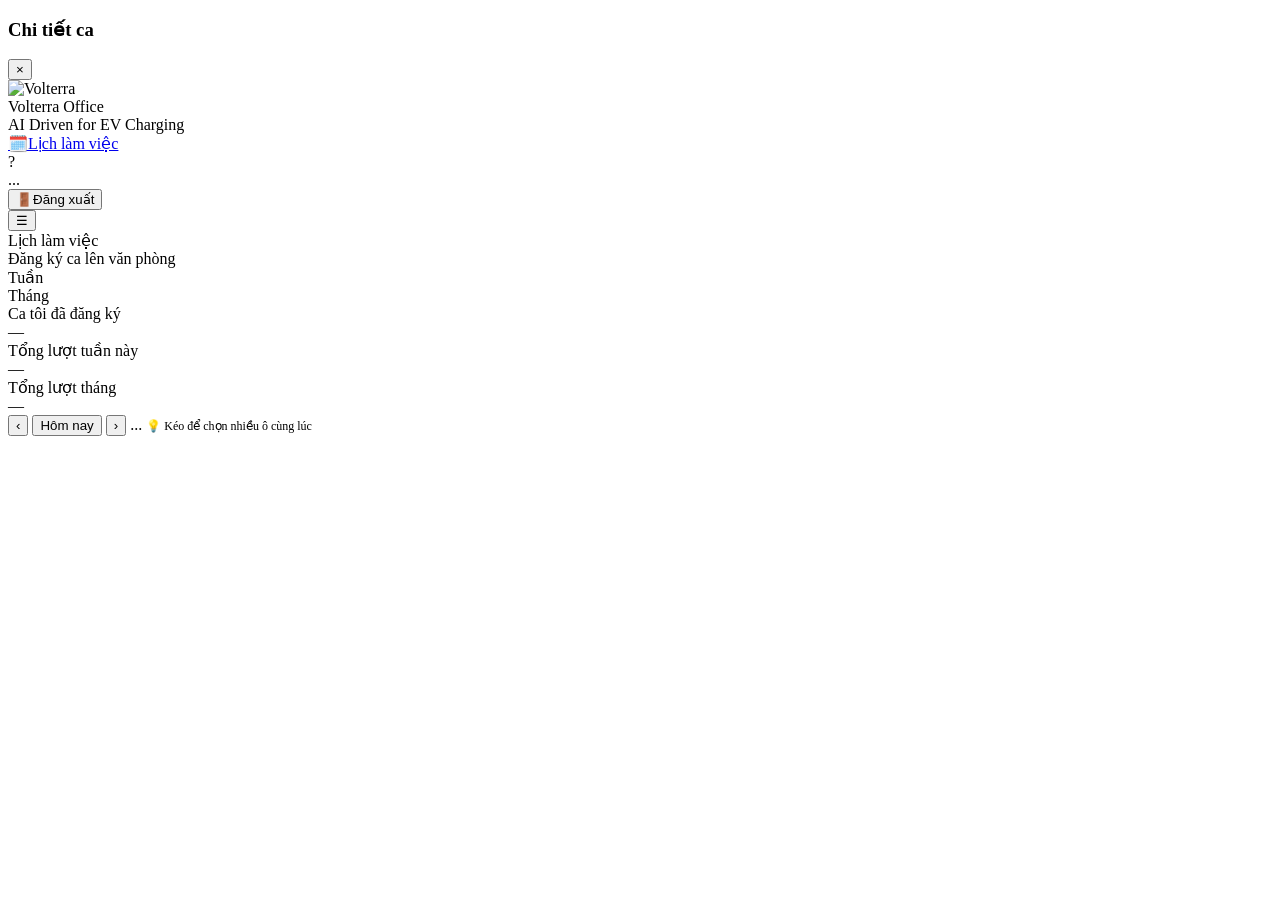
==== office-scheduler/frontend/dashboard.html @ 1b2d16b8 "Add files via upload" ====
<!DOCTYPE html>
<html lang="vi">
<head>
  <meta charset="UTF-8">
  <meta name="viewport" content="width=device-width, initial-scale=1.0">
  <title>Lịch làm việc — Volterra Office</title>
  <link rel="stylesheet" href="/static/css/style.css">
</head>
<body>
<div id="toast-container"></div>
<div class="sidebar-overlay" id="sidebar-overlay" onclick="closeSidebar()"></div>

<!-- ── Detail Modal ── -->
<div class="modal-overlay" id="detail-modal">
  <div class="modal">
    <div class="modal-header">
      <div>
        <h3 id="modal-title">Chi tiết ca</h3>
        <p class="text-muted" style="font-size:12px;margin-top:2px" id="modal-date"></p>
      </div>
      <button class="modal-close" onclick="closeModal()">×</button>
    </div>
    <div class="modal-shift-badge" id="modal-shift-badge"></div>
    <div class="attendee-list" id="modal-attendees"></div>
    <div class="modal-action" id="modal-action"></div>
  </div>
</div>

<div class="app-layout">
  <!-- ── Sidebar ── -->
  <aside class="sidebar" id="sidebar">
    <div class="sidebar-logo">
      <img src="/static/volterra-logo.png" alt="Volterra">
      <div>
        <div class="brand-name">Volterra Office</div>
        <div class="brand-sub">AI Driven for EV Charging</div>
      </div>
    </div>
    <nav class="sidebar-nav">
      <a href="/dashboard" class="nav-item active"><span class="icon">🗓️</span>Lịch làm việc</a>
      <a href="/admin" class="nav-item" id="admin-link" style="display:none"><span class="icon">👥</span>Quản lý nhân sự</a>
    </nav>
    <div class="sidebar-footer">
      <div class="user-card">
        <div class="avatar" id="sb-avatar">?</div>
        <div style="overflow:hidden">
          <div class="user-card-name" id="sb-name">...</div>
          <div class="user-card-role" id="sb-role"></div>
        </div>
      </div>
      <button class="logout-btn" onclick="logout()"><span>🚪</span>Đăng xuất</button>
    </div>
  </aside>

  <!-- ── Main ── -->
  <div class="main-content">
    <div class="topbar">
      <div class="topbar-left">
        <button class="hamburger" onclick="openSidebar()">☰</button>
        <div>
          <div class="topbar-title">Lịch làm việc</div>
          <div class="topbar-sub" id="topbar-sub">Đăng ký ca lên văn phòng</div>
        </div>
      </div>
      <div style="display:flex;gap:8px;align-items:center">
        <div class="view-tabs">
          <div class="view-tab active" id="tab-week" onclick="setView('week')">Tuần</div>
          <div class="view-tab" id="tab-month" onclick="setView('month')">Tháng</div>
        </div>
      </div>
    </div>

    <div class="content-area">
      <!-- Stats -->
      <div class="stats-bar">
        <div class="stat-card"><div class="stat-label">Ca tôi đã đăng ký</div><div class="stat-value" id="stat-mine">—</div></div>
        <div class="stat-card"><div class="stat-label">Tổng lượt tuần này</div><div class="stat-value" id="stat-week">—</div></div>
        <div class="stat-card"><div class="stat-label">Tổng lượt tháng</div><div class="stat-value" id="stat-month">—</div></div>
      </div>

      <!-- Nav -->
      <div class="week-nav">
        <button class="btn btn-outline btn-sm" onclick="navPrev()">‹</button>
        <button class="btn btn-ghost btn-sm" onclick="navToday()">Hôm nay</button>
        <button class="btn btn-outline btn-sm" onclick="navNext()">›</button>
        <span class="week-range" id="nav-label">...</span>
        <span style="flex:1"></span>
        <span style="font-size:12px;color:var(--text-muted)">
          💡 Kéo để chọn nhiều ô cùng lúc
        </span>
      </div>

      <!-- Calendar -->
      <div class="cal-wrapper" id="cal-wrapper">
        <div class="loading-overlay"><div class="loader"></div></div>
      </div>
    </div>
  </div>
</div>

<script src="/static/js/api.js"></script>
<script>
// ── State ──────────────────────────────────────────────────────────────────
const user = requireAuth();
let view = window.innerWidth < 640 ? "month" : "week"; // auto responsive
let anchor = new Date(); // current week/month anchor
let calData = {};        // { "YYYY-MM-DD": { shifts: { "09:00": {count,has_registered,schedule_id} } } }
let dragging = false;
let dragSlots = [];      // [{date, shift}] collected during drag

// ── Boot ───────────────────────────────────────────────────────────────────
if (user) {
  document.getElementById("sb-avatar").textContent = getInitial(user.full_name);
  document.getElementById("sb-name").textContent = user.full_name;
  document.getElementById("sb-role").textContent = user.role === "admin" ? "Quản trị viên" : "Nhân sự";
  if (user.role === "admin") {
    const al = document.getElementById("admin-link");
    al.style.display = "flex";
  }
  // Auto switch to month on small screens
  if (window.innerWidth < 640) {
    view = "month";
    document.getElementById("tab-week").classList.remove("active");
    document.getElementById("tab-month").classList.add("active");
  }
  loadAndRender();
}

window.addEventListener("resize", () => {
  if (window.innerWidth < 640 && view === "week") {
    setView("month");
  }
});

// ── Sidebar mobile ─────────────────────────────────────────────────────────
function openSidebar() {
  document.getElementById("sidebar").classList.add("open");
  document.getElementById("sidebar-overlay").classList.add("open");
}
function closeSidebar() {
  document.getElementById("sidebar").classList.remove("open");
  document.getElementById("sidebar-overlay").classList.remove("open");
}

// ── View toggle ────────────────────────────────────────────────────────────
function setView(v) {
  view = v;
  document.getElementById("tab-week").classList.toggle("active", v === "week");
  document.getElementById("tab-month").classList.toggle("active", v === "month");
  loadAndRender();
}

// ── Navigation ─────────────────────────────────────────────────────────────
function navPrev()  { view === "week" ? (anchor = addDays(anchor,-7)) : shiftMonth(-1); loadAndRender(); }
function navNext()  { view === "week" ? (anchor = addDays(anchor, 7)) : shiftMonth( 1); loadAndRender(); }
function navToday() { anchor = new Date(); loadAndRender(); }
function shiftMonth(d) {
  anchor = new Date(anchor.getFullYear(), anchor.getMonth() + d, 1);
}

// ── Data loading ───────────────────────────────────────────────────────────
async function loadAndRender() {
  document.getElementById("cal-wrapper").innerHTML =
    `<div class="loading-overlay"><div class="loader"></div></div>`;

  // Determine year/month range to fetch
  const months = getRequiredMonths();
  await Promise.all(months.map(([y,m]) => fetchMonth(y,m)));
  renderCalendar();
  updateStats();
}

function getRequiredMonths() {
  if (view === "month") {
    return [[anchor.getFullYear(), anchor.getMonth()+1]];
  }
  // Week view: might span 2 months
  const mon = getWeekStart(anchor);
  const sun = addDays(mon, 6);
  const months = [[mon.getFullYear(), mon.getMonth()+1]];
  if (sun.getMonth() !== mon.getMonth()) {
    months.push([sun.getFullYear(), sun.getMonth()+1]);
  }
  return months;
}

async function fetchMonth(y, m) {
  const key = `${y}-${pad(m)}`;
  // Đã có cache rồi thì bỏ qua — dữ liệu sẽ được reload khi user thao tác
  if (calData[`_loaded_${key}`]) return;
  try {
    const res = await apiFetch(`/calendar?year=${y}&month=${m}`);
    const data = await res.json();
    data.days.forEach(d => { calData[d.date] = d; });
    calData[`_loaded_${key}`] = true;
  } catch {}
}

function invalidateMonth(dateStr) {
  // Xóa cache tháng để force reload lần sau
  const key = dateStr.slice(0,7).replace("-","_"); // không dùng, xóa toàn bộ cache tháng đó
  const m = dateStr.slice(0,7);
  delete calData[`_loaded_${m.replace("-","_").slice(0,4)}-${m.slice(5)}`];
  // Đơn giản hơn: xóa _loaded_ key tương ứng
  const [y,mo] = dateStr.split("-");
  delete calData[`_loaded_${y}-${mo}`];
}

// ── Render ─────────────────────────────────────────────────────────────────
function renderCalendar() {
  if (view === "week") renderWeek();
  else renderMonth();
}

// ── WEEK VIEW ──────────────────────────────────────────────────────────────
function renderWeek() {
  const mon = getWeekStart(anchor);
  document.getElementById("nav-label").textContent = formatWeekRange(mon);
  document.getElementById("topbar-sub").textContent =
    `Tuần: ${formatWeekRange(mon)}`;

  const days = Array.from({length:7}, (_,i) => addDays(mon,i));
  const today = todayStr();

  let html = `<div class="week-grid" id="week-grid">`;

  // Header row
  html += `<div class="wh-corner"></div>`;
  days.forEach(d => {
    const ds = dateObjToStr(d);
    const dow = d.getDay();
    const isToday = ds === today;
    const isWknd = dow === 0 || dow === 6;
    html += `<div class="wh-day${isToday?" today":""}${isWknd?" weekend":""}">
      <div class="dow">${DOW_VI[dow]}</div>
      <div class="dom">${d.getDate()}</div>
    </div>`;
  });

  // Time rows
  SHIFTS.forEach(shift => {
    html += `<div class="time-label">${SHIFT_LABELS[shift]}</div>`;
    days.forEach(d => {
      const ds = dateObjToStr(d);
      const past = isPast(ds);
      const dayData = calData[ds];
      const slotData = dayData?.shifts?.[shift] || {count:0,has_registered:false,schedule_id:null};
      const hasMe = slotData.has_registered;
      const count = slotData.count;

      const cellClass = [
        "cal-cell",
        past ? "past" : "",
        hasMe ? "registered" : ""
      ].filter(Boolean).join(" ");

      html += `<div class="${cellClass}"
        data-date="${ds}" data-shift="${shift}"
        onmousedown="startDrag(event,'${ds}','${shift}')"
        onmouseenter="continueDrag(event,'${ds}','${shift}')"
        onmouseup="endDrag(event)"
        onclick="openDetail('${ds}','${shift}')">`;

      if (count > 0 || hasMe) {
        const chipClass = hasMe ? "my-chip" : "others-chip";
        html += `<div class="slot-chip ${chipClass}">
          <span>${hasMe ? "✓ Tôi" : "👥"}</span>
          <span class="chip-count">${count}</span>
        </div>`;
      } else if (!past) {
        html += `<div class="slot-chip empty-chip">+ Đăng ký</div>`;
      }

      html += `</div>`;
    });
  });

  html += `</div>`;
  document.getElementById("cal-wrapper").innerHTML = html;

  // Mouse events for drag
  document.getElementById("week-grid").addEventListener("mouseleave", () => {
    if (dragging) endDrag({});
  });
}

// ── MONTH VIEW ─────────────────────────────────────────────────────────────
function renderMonth() {
  const y = anchor.getFullYear(), m = anchor.getMonth()+1;
  document.getElementById("nav-label").textContent = `${MONTH_VI[m-1]} ${y}`;
  document.getElementById("topbar-sub").textContent = `${MONTH_VI[m-1]} ${y}`;

  const today = todayStr();
  const firstDow = new Date(y,m-1,1).getDay();
  const daysInMonth = getDaysInMonth(y,m);

  let html = `<div class="month-grid">`;

  // Day labels
  DOW_VI.forEach((d,i) => {
    html += `<div class="month-daylabel${i===0||i===6?" weekend":""}">${d}</div>`;
  });

  // Empty cells
  for(let i=0;i<firstDow;i++) html += `<div class="month-cell empty"></div>`;

  for(let day=1;day<=daysInMonth;day++) {
    const ds = toDateStr(y,m,day);
    const past = isPast(ds);
    const isToday = ds === today;
    const dow = new Date(y,m-1,day).getDay();
    const isWknd = dow===0||dow===6;
    const dayData = calData[ds];

    // Count registered shifts for this day
    let myCount = 0, totalCount = 0;
    if (dayData?.shifts) {
      SHIFTS.forEach(s => {
        const sd = dayData.shifts[s];
        if (sd) {
          totalCount += sd.count;
          if (sd.has_registered) myCount++;
        }
      });
    }

    const cellClass = ["month-cell", past?"past":"", isToday?"today":"", isWknd?"weekend":""].filter(Boolean).join(" ");

    html += `<div class="${cellClass}" onclick="openDayDetail('${ds}')">
      <span class="month-day-num">${day}</span>
      <div class="month-pills">`;

    if (myCount > 0) {
      html += `<div class="month-pill has-me">✓ Tôi: ${myCount} ca</div>`;
    }
    if (totalCount > 0) {
      html += `<div class="month-pill">👥 ${totalCount} lượt</div>`;
    }

    html += `</div></div>`;
  }

  html += `</div>`;
  document.getElementById("cal-wrapper").innerHTML = html;
}

// ── Drag-to-select (week view only) ───────────────────────────────────────
function startDrag(e, ds, shift) {
  if (e.button !== 0) return;
  dragging = true;
  dragSlots = [];
  addDragSlot(ds, shift);
  e.preventDefault();
}
function continueDrag(e, ds, shift) {
  if (!dragging) return;
  addDragSlot(ds, shift);
  // Visual highlight
  document.querySelectorAll(".cal-cell.drag-over").forEach(el => el.classList.remove("drag-over"));
  dragSlots.forEach(({date,shift:s}) => {
    const el = document.querySelector(`[data-date="${date}"][data-shift="${s}"]`);
    if (el) el.classList.add("drag-over");
  });
}
function addDragSlot(ds, shift) {
  if (!dragSlots.find(x => x.date===ds && x.shift===shift)) {
    dragSlots.push({date:ds, shift});
  }
}
function endDrag(e) {
  if (!dragging) return;
  dragging = false;
  document.querySelectorAll(".cal-cell.drag-over").forEach(el => el.classList.remove("drag-over"));
  if (dragSlots.length > 1) {
    confirmBulkBooking(dragSlots);
  }
  // Single click handled by onclick
}

// ── Bulk booking (drag selected) ───────────────────────────────────────────
async function confirmBulkBooking(slots) {
  const future = slots.filter(({date}) => !isPast(date));
  if (future.length === 0) { showToast("Không có ca tương lai nào được chọn","error"); return; }

  // Check which ones are already registered
  const toBook = future.filter(({date,shift}) => {
    return !calData[date]?.shifts?.[shift]?.has_registered;
  });
  const toCancel = future.filter(({date,shift}) => {
    return calData[date]?.shifts?.[shift]?.has_registered;
  });

  let msg = `Bạn đã chọn ${future.length} ô:\n`;
  if (toBook.length) msg += `• Đăng ký ${toBook.length} ca mới\n`;
  if (toCancel.length) msg += `• Hủy ${toCancel.length} ca đã đăng ký\n`;
  if (!confirm(msg + "\nXác nhận?")) return;

  let ok = 0, fail = 0;
  // Book new
  for (const {date, shift} of toBook) {
    const res = await apiFetch("/schedules", {
      method:"POST", body:JSON.stringify({date, shift})
    });
    if (res && (res.ok || res.status===409)) ok++;
    else fail++;
  }
  
  // Cancel
  for (const {date, shift} of toCancel) {
    const sid = calData[date]?.shifts?.[shift]?.schedule_id;
    if (!sid) continue;
    
    // Gọi hàm check khóa cho từng ca trong chuỗi kéo thả
    const success = await cancelScheduleWithLock(sid, date);
    if (success) ok++; else fail++;
  }

  // Clear cache & reload
  future.forEach(({date}) => invalidateMonth(date));
  calData = {}; // force full reload
  loadAndRender();
}

// ── Single cell open detail ────────────────────────────────────────────────
function openDetail(ds, shift) {
  if (dragging || dragSlots.length > 1) return; // came from drag
  showDetailModal(ds, shift);
}

function openDayDetail(ds) {
  // Month view: show a mini modal listing all shifts for that day
  const dayData = calData[ds];
  const [y,m,d] = ds.split("-");
  const dateLabel = `${d}/${m}/${y} — ${DOW_VI[new Date(ds).getDay()]}`;

  document.getElementById("modal-title").textContent = dateLabel;
  document.getElementById("modal-date").textContent = "Tất cả khung giờ trong ngày";
  document.getElementById("modal-shift-badge").textContent = "";

  const container = document.getElementById("modal-attendees");
  let html = "";
  const past = isPast(ds);

  SHIFTS.forEach(shift => {
    const sd = dayData?.shifts?.[shift] || {count:0,has_registered:false,schedule_id:null};
    const hasMe = sd.has_registered;
    const actionLabel = hasMe ? "Hủy" : "Đăng ký";
    const actionClass = hasMe ? "btn-danger" : "btn-primary";
    const disabledAttr = past ? "disabled style='opacity:.4;cursor:default'" : "";

    html += `<div style="display:flex;align-items:center;justify-content:space-between;
      padding:8px 10px;border-radius:7px;margin-bottom:4px;
      background:${hasMe?"var(--brand-light)":"var(--surface-2)"};
      border:1px solid ${hasMe?"var(--brand)":"var(--border)"}">
      <div>
        <span style="font-weight:600;font-size:13px">${SHIFT_LABELS[shift]}</span>
        <span style="font-size:11px;color:var(--text-muted);margin-left:8px">${sd.count} người</span>
        ${hasMe ? '<span style="font-size:11px;color:var(--brand);margin-left:6px;font-weight:600">✓ Đã đăng ký</span>' : ""}
      </div>
      <div style="display:flex;gap:6px">
        <button class="btn btn-sm" style="color:var(--brand);font-size:11px"
          onclick="showDetailModal('${ds}','${shift}')">Xem</button>
        ${!past ? `<button class="btn btn-sm ${actionClass}" ${disabledAttr}
          onclick="toggleBooking('${ds}','${shift}',${hasMe},${sd.schedule_id||'null'},true)">${actionLabel}</button>` : ""}
      </div>
    </div>`;
  });

  container.innerHTML = html;
  document.getElementById("modal-action").innerHTML = "";
  document.getElementById("detail-modal").classList.add("open");
}

// ── Detail modal (single shift) ────────────────────────────────────────────
async function showDetailModal(ds, shift) {
  const [y,m,d] = ds.split("-");
  const dayData = calData[ds];
  const sd = dayData?.shifts?.[shift] || {count:0,has_registered:false,schedule_id:null};
  const past = isPast(ds);

  document.getElementById("modal-title").textContent = `${d}/${m}/${y} — ${DOW_VI[new Date(ds).getDay()]}`;
  document.getElementById("modal-date").textContent = `Ca ${SHIFT_LABELS[shift]} (${shift} – ${nextHour(shift)})`;
  document.getElementById("modal-shift-badge").textContent = `🕐 ${SHIFT_LABELS[shift]}  •  ${sd.count} người`;
  document.getElementById("modal-attendees").innerHTML =
    `<div class="loading-overlay"><div class="loader"></div></div>`;

  // Action button
  const actionDiv = document.getElementById("modal-action");
  if (!past) {
    const hasMe = sd.has_registered;
    actionDiv.innerHTML = `<button class="btn ${hasMe?"btn-danger":"btn-primary"}"
      onclick="toggleBooking('${ds}','${shift}',${hasMe},${sd.schedule_id||'null'})">
      ${hasMe ? "🗑 Hủy đăng ký" : "✅ Đăng ký ca này"}
    </button>`;
  } else {
    actionDiv.innerHTML = `<span style="font-size:12px;color:var(--text-muted)">Ngày đã qua</span>`;
  }

  document.getElementById("detail-modal").classList.add("open");

  // Load attendees
  try {
    const res = await apiFetch(`/calendar/detail?date_str=${ds}&shift=${encodeURIComponent(shift)}`);
    const data = await res.json();
    const container = document.getElementById("modal-attendees");
    if (!data.attendees?.length) {
      container.innerHTML = `<p class="empty-state">Chưa có ai đăng ký ca này 🏖️</p>`;
      return;
    }
    container.innerHTML = data.attendees.map(u => `
      <div class="attendee-item${u.id===user.id?" is-me":""}">
        <div class="avatar">${getInitial(u.full_name)}</div>
        <div>
          <div class="attendee-name">${u.full_name}</div>
          <div style="font-size:11px;color:var(--text-muted)">${u.username}</div>
        </div>
        ${u.id===user.id?'<span class="attendee-you">Bạn</span>':""}
      </div>`).join("");
  } catch {
    document.getElementById("modal-attendees").innerHTML =
      `<p class="empty-state" style="color:var(--danger)">Lỗi tải dữ liệu</p>`;
  }
}

function nextHour(shift) {
  const h = parseInt(shift) + 1;
  return `${pad(h)}:00`;
}

function closeModal() {
  document.getElementById("detail-modal").classList.remove("open");
}
document.getElementById("detail-modal").addEventListener("click", e => {
  if (e.target === e.currentTarget) closeModal();
});

// ── Toggle single booking ──────────────────────────────────────────────────
async function toggleBooking(ds, shift, hasRegistered, scheduleId, keepModalOpen=false) {
  try {
    if (hasRegistered && scheduleId) {
      // Đi qua hàm check khóa 7 ngày của api.js thay vì delete thẳng
      const success = await cancelScheduleWithLock(scheduleId, ds);
      if (!success) return; // Nếu dính luật 7 ngày (đang chờ duyệt vắng) hoặc lỗi thì dừng lại, không làm gì thêm
    } else {
      const res = await apiFetch("/schedules", {
        method:"POST", body:JSON.stringify({date:ds, shift})
      });
      if (res && res.ok) {
        showToast(`Đã đăng ký ca ${SHIFT_LABELS[shift]} ngày ${ds}`, "success");
      } else if (res) {
        const e = await res.json(); showToast(e.detail||"Lỗi đăng ký","error"); return;
      }
    }
  } catch { showToast("Lỗi kết nối","error"); return; }

  invalidateMonth(ds);
  calData = {};
  if (!keepModalOpen) closeModal();
  await loadAndRender();
  // Reopen modal with fresh data if needed
  if (keepModalOpen) openDayDetail(ds);
}

// ── Stats ──────────────────────────────────────────────────────────────────
async function updateStats() {
  // My total this month
  const y = anchor.getFullYear(), m = anchor.getMonth()+1;
  let mine=0, weekTotal=0, monthTotal=0;
  const today = todayStr();
  const mon = getWeekStart(anchor);
  const sun = dateObjToStr(addDays(mon,6));
  const monStr = dateObjToStr(mon);

  Object.entries(calData).forEach(([ds, dd]) => {
    if (ds.startsWith("_")) return;
    if (ds.startsWith(`${y}-${pad(m)}`)) {
      SHIFTS.forEach(s => {
        const sd = dd?.shifts?.[s];
        if (!sd) return;
        monthTotal += sd.count;
        if (sd.has_registered) mine++;
        if (ds >= monStr && ds <= sun) weekTotal += sd.count;
      });
    }
  });

  document.getElementById("stat-mine").textContent = mine;
  document.getElementById("stat-week").textContent = weekTotal;
  document.getElementById("stat-month").textContent = monthTotal;
}

// Prevent text selection during drag
document.addEventListener("mouseup", () => {
  if (dragging) { dragging = false; dragSlots = []; }
});
</script>
</body>
</html>
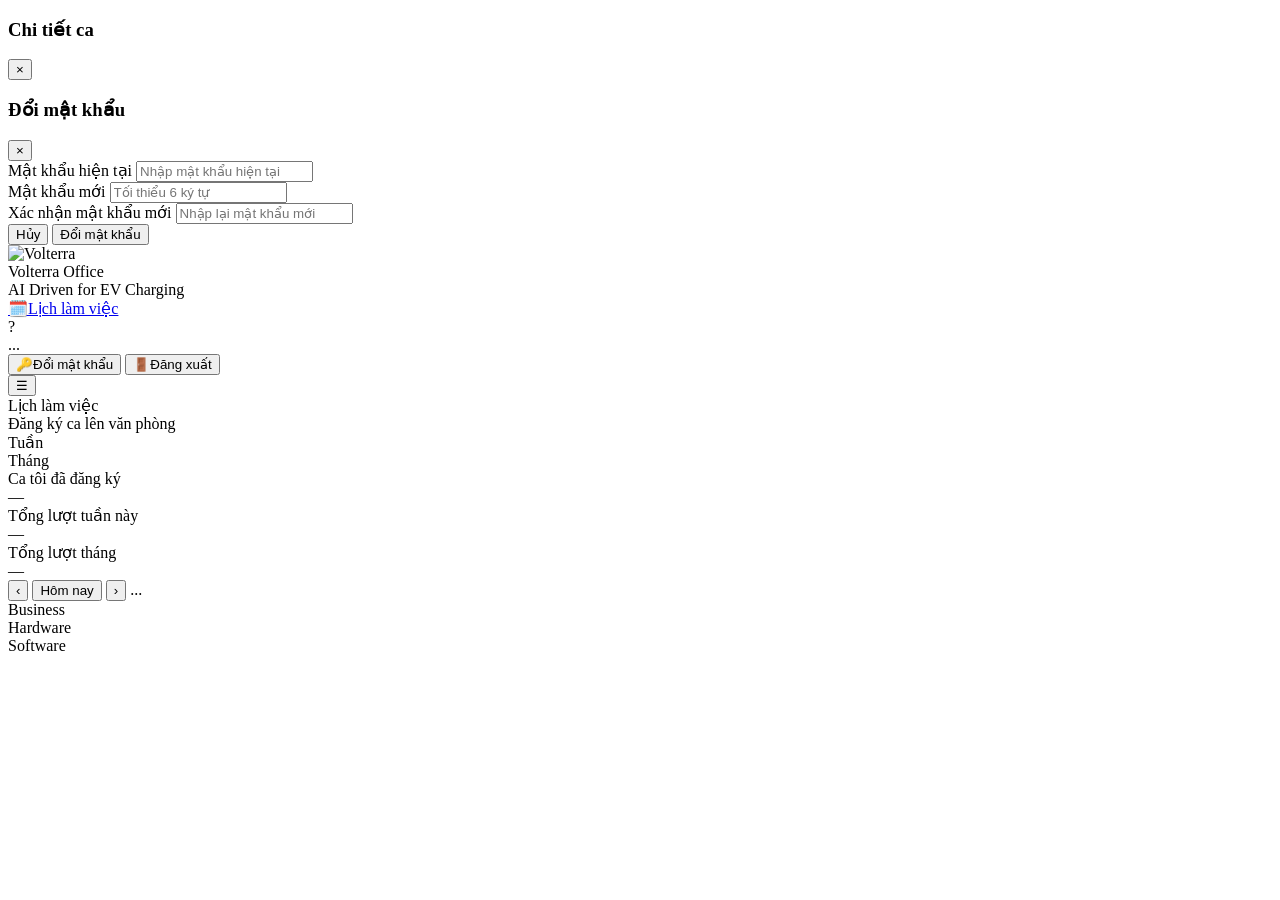
==== commit 0cc287a1: "Update dashboard.html" ====
--- a/office-scheduler/frontend/dashboard.html
+++ b/office-scheduler/frontend/dashboard.html
@@ -16,13 +16,39 @@
     <div class="modal-header">
       <div>
         <h3 id="modal-title">Chi tiết ca</h3>
-        <p class="text-muted" style="font-size:12px;margin-top:2px" id="modal-date"></p>
+        <p style="font-size:12px;margin-top:2px;color:var(--text-muted)" id="modal-date"></p>
       </div>
       <button class="modal-close" onclick="closeModal()">×</button>
     </div>
     <div class="modal-shift-badge" id="modal-shift-badge"></div>
     <div class="attendee-list" id="modal-attendees"></div>
     <div class="modal-action" id="modal-action"></div>
+  </div>
+</div>
+
+<!-- ── Change Password Modal ── -->
+<div class="modal-overlay" id="pw-modal">
+  <div class="modal" style="max-width:380px">
+    <div class="modal-header">
+      <h3>Đổi mật khẩu</h3>
+      <button class="modal-close" onclick="closePwModal()">×</button>
+    </div>
+    <div class="form-group">
+      <label class="form-label">Mật khẩu hiện tại</label>
+      <input class="form-input" type="password" id="pw-old" placeholder="Nhập mật khẩu hiện tại">
+    </div>
+    <div class="form-group">
+      <label class="form-label">Mật khẩu mới</label>
+      <input class="form-input" type="password" id="pw-new" placeholder="Tối thiểu 6 ký tự">
+    </div>
+    <div class="form-group">
+      <label class="form-label">Xác nhận mật khẩu mới</label>
+      <input class="form-input" type="password" id="pw-confirm" placeholder="Nhập lại mật khẩu mới">
+    </div>
+    <div class="modal-action">
+      <button class="btn btn-outline" onclick="closePwModal()">Hủy</button>
+      <button class="btn btn-primary" onclick="doChangePassword()">Đổi mật khẩu</button>
+    </div>
   </div>
 </div>
 
@@ -48,6 +74,7 @@
           <div class="user-card-role" id="sb-role"></div>
         </div>
       </div>
+      <button class="sidebar-action-btn" onclick="openPwModal()"><span>🔑</span>Đổi mật khẩu</button>
       <button class="logout-btn" onclick="logout()"><span>🚪</span>Đăng xuất</button>
     </div>
   </aside>
@@ -78,16 +105,18 @@
         <div class="stat-card"><div class="stat-label">Tổng lượt tháng</div><div class="stat-value" id="stat-month">—</div></div>
       </div>
 
-      <!-- Nav -->
+      <!-- Nav + legend -->
       <div class="week-nav">
         <button class="btn btn-outline btn-sm" onclick="navPrev()">‹</button>
         <button class="btn btn-ghost btn-sm" onclick="navToday()">Hôm nay</button>
         <button class="btn btn-outline btn-sm" onclick="navNext()">›</button>
         <span class="week-range" id="nav-label">...</span>
         <span style="flex:1"></span>
-        <span style="font-size:12px;color:var(--text-muted)">
-          💡 Kéo để chọn nhiều ô cùng lúc
-        </span>
+        <div class="dept-legend">
+          <div class="dept-legend-item"><div class="dept-legend-dot" style="background:#3b82f6"></div>Business</div>
+          <div class="dept-legend-item"><div class="dept-legend-dot" style="background:#f97316"></div>Hardware</div>
+          <div class="dept-legend-item"><div class="dept-legend-dot" style="background:#ec4899"></div>Software</div>
+        </div>
       </div>
 
       <!-- Calendar -->
@@ -102,22 +131,28 @@
 <script>
 // ── State ──────────────────────────────────────────────────────────────────
 const user = requireAuth();
-let view = window.innerWidth < 640 ? "month" : "week"; // auto responsive
-let anchor = new Date(); // current week/month anchor
-let calData = {};        // { "YYYY-MM-DD": { shifts: { "09:00": {count,has_registered,schedule_id} } } }
+let view = window.innerWidth < 640 ? "month" : "week";
+let anchor = new Date();
+let calData = {};
 let dragging = false;
-let dragSlots = [];      // [{date, shift}] collected during drag
+let dragSlots = [];
 
 // ── Boot ───────────────────────────────────────────────────────────────────
 if (user) {
-  document.getElementById("sb-avatar").textContent = getInitial(user.full_name);
+  const deptColor = user.department ? DEPT_COLORS[user.department] : null;
+  const avatarEl = document.getElementById("sb-avatar");
+  avatarEl.textContent = getInitial(user.full_name);
+  if (deptColor) avatarEl.style.background = deptColor;
+
   document.getElementById("sb-name").textContent = user.full_name;
-  document.getElementById("sb-role").textContent = user.role === "admin" ? "Quản trị viên" : "Nhân sự";
+
+  let roleText = user.role === "admin" ? "Quản trị viên" : "Nhân sự";
+  if (user.department) roleText += ` · ${DEPT_LABELS[user.department]}`;
+  document.getElementById("sb-role").textContent = roleText;
+
   if (user.role === "admin") {
-    const al = document.getElementById("admin-link");
-    al.style.display = "flex";
-  }
-  // Auto switch to month on small screens
+    document.getElementById("admin-link").style.display = "flex";
+  }
   if (window.innerWidth < 640) {
     view = "month";
     document.getElementById("tab-week").classList.remove("active");
@@ -127,19 +162,36 @@
 }
 
 window.addEventListener("resize", () => {
-  if (window.innerWidth < 640 && view === "week") {
-    setView("month");
-  }
+  if (window.innerWidth < 640 && view === "week") setView("month");
 });
 
-// ── Sidebar mobile ─────────────────────────────────────────────────────────
-function openSidebar() {
-  document.getElementById("sidebar").classList.add("open");
-  document.getElementById("sidebar-overlay").classList.add("open");
-}
-function closeSidebar() {
-  document.getElementById("sidebar").classList.remove("open");
-  document.getElementById("sidebar-overlay").classList.remove("open");
+// ── Sidebar ────────────────────────────────────────────────────────────────
+function openSidebar()  { document.getElementById("sidebar").classList.add("open"); document.getElementById("sidebar-overlay").classList.add("open"); }
+function closeSidebar() { document.getElementById("sidebar").classList.remove("open"); document.getElementById("sidebar-overlay").classList.remove("open"); }
+
+// ── Change Password ────────────────────────────────────────────────────────
+function openPwModal() {
+  ["pw-old","pw-new","pw-confirm"].forEach(id => document.getElementById(id).value = "");
+  document.getElementById("pw-modal").classList.add("open");
+}
+function closePwModal() { document.getElementById("pw-modal").classList.remove("open"); }
+document.getElementById("pw-modal").addEventListener("click", e => { if (e.target === e.currentTarget) closePwModal(); });
+
+async function doChangePassword() {
+  const oldPass    = document.getElementById("pw-old").value;
+  const newPass    = document.getElementById("pw-new").value;
+  const confirmPass= document.getElementById("pw-confirm").value;
+  if (!oldPass || !newPass || !confirmPass) { showToast("Điền đầy đủ thông tin", "error"); return; }
+  if (newPass.length < 6) { showToast("Mật khẩu mới phải có ít nhất 6 ký tự", "error"); return; }
+  if (newPass !== confirmPass) { showToast("Mật khẩu mới và xác nhận không khớp", "error"); return; }
+  const res = await changePassword(oldPass, newPass);
+  if (res && res.ok) {
+    showToast("Đổi mật khẩu thành công!");
+    closePwModal();
+  } else if (res) {
+    const e = await res.json();
+    showToast(e.detail || "Lỗi đổi mật khẩu", "error");
+  }
 }
 
 // ── View toggle ────────────────────────────────────────────────────────────
@@ -154,16 +206,12 @@
 function navPrev()  { view === "week" ? (anchor = addDays(anchor,-7)) : shiftMonth(-1); loadAndRender(); }
 function navNext()  { view === "week" ? (anchor = addDays(anchor, 7)) : shiftMonth( 1); loadAndRender(); }
 function navToday() { anchor = new Date(); loadAndRender(); }
-function shiftMonth(d) {
-  anchor = new Date(anchor.getFullYear(), anchor.getMonth() + d, 1);
-}
+function shiftMonth(d) { anchor = new Date(anchor.getFullYear(), anchor.getMonth() + d, 1); }
 
 // ── Data loading ───────────────────────────────────────────────────────────
 async function loadAndRender() {
   document.getElementById("cal-wrapper").innerHTML =
     `<div class="loading-overlay"><div class="loader"></div></div>`;
-
-  // Determine year/month range to fetch
   const months = getRequiredMonths();
   await Promise.all(months.map(([y,m]) => fetchMonth(y,m)));
   renderCalendar();
@@ -171,22 +219,16 @@
 }
 
 function getRequiredMonths() {
-  if (view === "month") {
-    return [[anchor.getFullYear(), anchor.getMonth()+1]];
-  }
-  // Week view: might span 2 months
+  if (view === "month") return [[anchor.getFullYear(), anchor.getMonth()+1]];
   const mon = getWeekStart(anchor);
   const sun = addDays(mon, 6);
   const months = [[mon.getFullYear(), mon.getMonth()+1]];
-  if (sun.getMonth() !== mon.getMonth()) {
-    months.push([sun.getFullYear(), sun.getMonth()+1]);
-  }
+  if (sun.getMonth() !== mon.getMonth()) months.push([sun.getFullYear(), sun.getMonth()+1]);
   return months;
 }
 
 async function fetchMonth(y, m) {
   const key = `${y}-${pad(m)}`;
-  // Đã có cache rồi thì bỏ qua — dữ liệu sẽ được reload khi user thao tác
   if (calData[`_loaded_${key}`]) return;
   try {
     const res = await apiFetch(`/calendar?year=${y}&month=${m}`);
@@ -197,12 +239,7 @@
 }
 
 function invalidateMonth(dateStr) {
-  // Xóa cache tháng để force reload lần sau
-  const key = dateStr.slice(0,7).replace("-","_"); // không dùng, xóa toàn bộ cache tháng đó
-  const m = dateStr.slice(0,7);
-  delete calData[`_loaded_${m.replace("-","_").slice(0,4)}-${m.slice(5)}`];
-  // Đơn giản hơn: xóa _loaded_ key tương ứng
-  const [y,mo] = dateStr.split("-");
+  const [y, mo] = dateStr.split("-");
   delete calData[`_loaded_${y}-${mo}`];
 }
 
@@ -216,8 +253,7 @@
 function renderWeek() {
   const mon = getWeekStart(anchor);
   document.getElementById("nav-label").textContent = formatWeekRange(mon);
-  document.getElementById("topbar-sub").textContent =
-    `Tuần: ${formatWeekRange(mon)}`;
+  document.getElementById("topbar-sub").textContent = `Tuần: ${formatWeekRange(mon)}`;
 
   const days = Array.from({length:7}, (_,i) => addDays(mon,i));
   const today = todayStr();
@@ -230,36 +266,42 @@
     const ds = dateObjToStr(d);
     const dow = d.getDay();
     const isToday = ds === today;
-    const isWknd = dow === 0 || dow === 6;
+    const isWknd  = dow === 0 || dow === 6;
+    const past    = isPast(ds);
     html += `<div class="wh-day${isToday?" today":""}${isWknd?" weekend":""}">
-      <div class="dow">${DOW_VI[dow]}</div>
-      <div class="dom">${d.getDate()}</div>
+      <div class="wh-day-inner">
+        <div class="dow">${DOW_VI[dow]}</div>
+        <div class="dom">${d.getDate()}</div>
+        ${!past ? `<button class="day-book-btn" onclick="openDayBookModal('${ds}',event)">Cả ngày</button>` : ""}
+      </div>
     </div>`;
   });
 
   // Time rows
   SHIFTS.forEach(shift => {
-    html += `<div class="time-label">${SHIFT_LABELS[shift]}</div>`;
+    html += `<div class="time-label" style="font-size:9px;padding:4px 4px 0 0">${SHIFT_LABELS[shift]}</div>`;
     days.forEach(d => {
       const ds = dateObjToStr(d);
       const past = isPast(ds);
       const dayData = calData[ds];
-      const slotData = dayData?.shifts?.[shift] || {count:0,has_registered:false,schedule_id:null};
+      const slotData = dayData?.shifts?.[shift] || {count:0, has_registered:false, schedule_id:null, dept_counts:{hardware:0,software:0,business:0}};
       const hasMe = slotData.has_registered;
       const count = slotData.count;
-
-      const cellClass = [
-        "cal-cell",
-        past ? "past" : "",
-        hasMe ? "registered" : ""
-      ].filter(Boolean).join(" ");
+      const deptCounts = slotData.dept_counts || {hardware:0, software:0, business:0};
+
+      const cellClass = ["cal-cell", past?"past":"", hasMe?"registered":""].filter(Boolean).join(" ");
 
       html += `<div class="${cellClass}"
-        data-date="${ds}" data-shift="${shift}"
-        onmousedown="startDrag(event,'${ds}','${shift}')"
-        onmouseenter="continueDrag(event,'${ds}','${shift}')"
+        data-date="${ds}" data-shift="${encodeURIComponent(shift)}"
+        onmousedown="startDrag(event,'${ds}','${encodeURIComponent(shift)}')"
+        onmouseenter="continueDrag(event,'${ds}','${encodeURIComponent(shift)}')"
         onmouseup="endDrag(event)"
-        onclick="openDetail('${ds}','${shift}')">`;
+        onclick="openDetail('${ds}','${encodeURIComponent(shift)}')">`;
+
+      // Dept bar
+      if (count > 0) {
+        html += renderDeptBar(deptCounts, count);
+      }
 
       if (count > 0 || hasMe) {
         const chipClass = hasMe ? "my-chip" : "others-chip";
@@ -278,7 +320,6 @@
   html += `</div>`;
   document.getElementById("cal-wrapper").innerHTML = html;
 
-  // Mouse events for drag
   document.getElementById("week-grid").addEventListener("mouseleave", () => {
     if (dragging) endDrag({});
   });
@@ -295,13 +336,9 @@
   const daysInMonth = getDaysInMonth(y,m);
 
   let html = `<div class="month-grid">`;
-
-  // Day labels
   DOW_VI.forEach((d,i) => {
     html += `<div class="month-daylabel${i===0||i===6?" weekend":""}">${d}</div>`;
   });
-
-  // Empty cells
   for(let i=0;i<firstDow;i++) html += `<div class="month-cell empty"></div>`;
 
   for(let day=1;day<=daysInMonth;day++) {
@@ -312,31 +349,20 @@
     const isWknd = dow===0||dow===6;
     const dayData = calData[ds];
 
-    // Count registered shifts for this day
-    let myCount = 0, totalCount = 0;
+    let myCount=0, totalCount=0;
     if (dayData?.shifts) {
       SHIFTS.forEach(s => {
         const sd = dayData.shifts[s];
-        if (sd) {
-          totalCount += sd.count;
-          if (sd.has_registered) myCount++;
-        }
+        if (sd) { totalCount += sd.count; if (sd.has_registered) myCount++; }
       });
     }
 
     const cellClass = ["month-cell", past?"past":"", isToday?"today":"", isWknd?"weekend":""].filter(Boolean).join(" ");
-
     html += `<div class="${cellClass}" onclick="openDayDetail('${ds}')">
       <span class="month-day-num">${day}</span>
       <div class="month-pills">`;
-
-    if (myCount > 0) {
-      html += `<div class="month-pill has-me">✓ Tôi: ${myCount} ca</div>`;
-    }
-    if (totalCount > 0) {
-      html += `<div class="month-pill">👥 ${totalCount} lượt</div>`;
-    }
-
+    if (myCount > 0) html += `<div class="month-pill has-me">✓ Tôi: ${myCount} ca</div>`;
+    if (totalCount > 0) html += `<div class="month-pill">👥 ${totalCount} lượt</div>`;
     html += `</div></div>`;
   }
 
@@ -344,110 +370,136 @@
   document.getElementById("cal-wrapper").innerHTML = html;
 }
 
-// ── Drag-to-select (week view only) ───────────────────────────────────────
-function startDrag(e, ds, shift) {
+// ── Drag-to-select ─────────────────────────────────────────────────────────
+function startDrag(e, ds, shiftEnc) {
   if (e.button !== 0) return;
   dragging = true;
   dragSlots = [];
-  addDragSlot(ds, shift);
+  addDragSlot(ds, decodeURIComponent(shiftEnc));
   e.preventDefault();
 }
-function continueDrag(e, ds, shift) {
+function continueDrag(e, ds, shiftEnc) {
   if (!dragging) return;
-  addDragSlot(ds, shift);
-  // Visual highlight
+  addDragSlot(ds, decodeURIComponent(shiftEnc));
   document.querySelectorAll(".cal-cell.drag-over").forEach(el => el.classList.remove("drag-over"));
   dragSlots.forEach(({date,shift:s}) => {
-    const el = document.querySelector(`[data-date="${date}"][data-shift="${s}"]`);
+    const el = document.querySelector(`[data-date="${date}"][data-shift="${encodeURIComponent(s)}"]`);
     if (el) el.classList.add("drag-over");
   });
 }
 function addDragSlot(ds, shift) {
-  if (!dragSlots.find(x => x.date===ds && x.shift===shift)) {
-    dragSlots.push({date:ds, shift});
-  }
+  if (!dragSlots.find(x => x.date===ds && x.shift===shift)) dragSlots.push({date:ds, shift});
 }
 function endDrag(e) {
   if (!dragging) return;
   dragging = false;
   document.querySelectorAll(".cal-cell.drag-over").forEach(el => el.classList.remove("drag-over"));
-  if (dragSlots.length > 1) {
-    confirmBulkBooking(dragSlots);
-  }
-  // Single click handled by onclick
-}
-
-// ── Bulk booking (drag selected) ───────────────────────────────────────────
+  if (dragSlots.length > 1) confirmBulkBooking(dragSlots);
+}
+
+// ── Bulk booking (drag) ────────────────────────────────────────────────────
 async function confirmBulkBooking(slots) {
   const future = slots.filter(({date}) => !isPast(date));
   if (future.length === 0) { showToast("Không có ca tương lai nào được chọn","error"); return; }
 
-  // Check which ones are already registered
-  const toBook = future.filter(({date,shift}) => {
-    return !calData[date]?.shifts?.[shift]?.has_registered;
-  });
-  const toCancel = future.filter(({date,shift}) => {
-    return calData[date]?.shifts?.[shift]?.has_registered;
-  });
+  const toBook   = future.filter(({date,shift}) => !calData[date]?.shifts?.[shift]?.has_registered);
+  const toCancel = future.filter(({date,shift}) =>  calData[date]?.shifts?.[shift]?.has_registered);
 
   let msg = `Bạn đã chọn ${future.length} ô:\n`;
-  if (toBook.length) msg += `• Đăng ký ${toBook.length} ca mới\n`;
+  if (toBook.length)   msg += `• Đăng ký ${toBook.length} ca mới\n`;
   if (toCancel.length) msg += `• Hủy ${toCancel.length} ca đã đăng ký\n`;
   if (!confirm(msg + "\nXác nhận?")) return;
 
-  let ok = 0, fail = 0;
-  // Book new
+  let ok=0, fail=0;
   for (const {date, shift} of toBook) {
-    const res = await apiFetch("/schedules", {
-      method:"POST", body:JSON.stringify({date, shift})
-    });
-    if (res && (res.ok || res.status===409)) ok++;
-    else fail++;
-  }
-  
-  // Cancel
+    const res = await apiFetch("/schedules", { method:"POST", body:JSON.stringify({date, shift}) });
+    if (res && (res.ok || res.status===409)) ok++; else fail++;
+  }
   for (const {date, shift} of toCancel) {
     const sid = calData[date]?.shifts?.[shift]?.schedule_id;
     if (!sid) continue;
-    
-    // Gọi hàm check khóa cho từng ca trong chuỗi kéo thả
     const success = await cancelScheduleWithLock(sid, date);
     if (success) ok++; else fail++;
   }
 
-  // Clear cache & reload
-  future.forEach(({date}) => invalidateMonth(date));
-  calData = {}; // force full reload
+  calData = {};
   loadAndRender();
 }
 
-// ── Single cell open detail ────────────────────────────────────────────────
-function openDetail(ds, shift) {
-  if (dragging || dragSlots.length > 1) return; // came from drag
-  showDetailModal(ds, shift);
+// ── "Cả ngày" modal ────────────────────────────────────────────────────────
+function openDayBookModal(ds, e) {
+  e.stopPropagation();
+  const [y,m,d] = ds.split("-");
+  const dateLabel = `${d}/${m}/${y} — ${DOW_VI[new Date(ds).getDay()]}`;
+
+  document.getElementById("modal-title").textContent = dateLabel;
+  document.getElementById("modal-date").textContent = "Đăng ký hoặc hủy tất cả ca trong ngày";
+  document.getElementById("modal-shift-badge").textContent = "";
+
+  const dayData = calData[ds];
+  const myShifts   = SHIFTS.filter(s => dayData?.shifts?.[s]?.has_registered);
+  const otherShifts= SHIFTS.filter(s => !dayData?.shifts?.[s]?.has_registered);
+  const allBooked  = myShifts.length === SHIFTS.length;
+
+  const action = document.getElementById("modal-action");
+  action.innerHTML = `
+    <button class="btn btn-outline" onclick="closeModal()">Đóng</button>
+    ${otherShifts.length ? `<button class="btn btn-primary" onclick="handleDayAction('${ds}','book')">✅ Đăng ký cả ngày</button>` : ""}
+    ${myShifts.length    ? `<button class="btn btn-danger"  onclick="handleDayAction('${ds}','cancel')">🗑 Hủy cả ngày</button>` : ""}
+  `;
+
+  // Preview các ca
+  let html = "";
+  SHIFTS.forEach(shift => {
+    const sd = dayData?.shifts?.[shift] || {count:0, has_registered:false};
+    const hasMe = sd.has_registered;
+    html += `<div style="display:flex;align-items:center;justify-content:space-between;
+      padding:8px 10px;border-radius:7px;margin-bottom:4px;
+      background:${hasMe?"var(--brand-light)":"var(--surface-2)"};
+      border:1px solid ${hasMe?"var(--brand)":"var(--border)"}">
+      <span style="font-weight:600;font-size:13px">${SHIFT_LABELS[shift]}</span>
+      <span style="font-size:11px;color:var(--text-muted)">${sd.count} người
+        ${hasMe?"<span style='color:var(--brand);font-weight:600;margin-left:4px'>✓ Đã đăng ký</span>":""}
+      </span>
+    </div>`;
+  });
+  document.getElementById("modal-attendees").innerHTML = html;
+  document.getElementById("detail-modal").classList.add("open");
+}
+
+async function handleDayAction(ds, action) {
+  const label = action === "book" ? "đăng ký" : "hủy";
+  if (!confirm(`Xác nhận ${label} tất cả ca ngày này?`)) return;
+  closeModal();
+  const { ok, fail } = await bookOrCancelDay(ds, calData, action);
+  if (fail === 0) showToast(`Đã ${label} ${ok} ca thành công!`);
+  else showToast(`${ok} ca thành công, ${fail} ca thất bại`, fail > 0 ? "error" : "success");
+  invalidateMonth(ds);
+  calData = {};
+  loadAndRender();
+}
+
+// ── Single cell open ────────────────────────────────────────────────────────
+function openDetail(ds, shiftEnc) {
+  if (dragging || dragSlots.length > 1) return;
+  showDetailModal(ds, decodeURIComponent(shiftEnc));
 }
 
 function openDayDetail(ds) {
-  // Month view: show a mini modal listing all shifts for that day
   const dayData = calData[ds];
   const [y,m,d] = ds.split("-");
   const dateLabel = `${d}/${m}/${y} — ${DOW_VI[new Date(ds).getDay()]}`;
+  const past = isPast(ds);
 
   document.getElementById("modal-title").textContent = dateLabel;
   document.getElementById("modal-date").textContent = "Tất cả khung giờ trong ngày";
   document.getElementById("modal-shift-badge").textContent = "";
 
-  const container = document.getElementById("modal-attendees");
   let html = "";
-  const past = isPast(ds);
-
   SHIFTS.forEach(shift => {
-    const sd = dayData?.shifts?.[shift] || {count:0,has_registered:false,schedule_id:null};
+    const sd = dayData?.shifts?.[shift] || {count:0, has_registered:false, schedule_id:null};
     const hasMe = sd.has_registered;
-    const actionLabel = hasMe ? "Hủy" : "Đăng ký";
-    const actionClass = hasMe ? "btn-danger" : "btn-primary";
     const disabledAttr = past ? "disabled style='opacity:.4;cursor:default'" : "";
-
     html += `<div style="display:flex;align-items:center;justify-content:space-between;
       padding:8px 10px;border-radius:7px;margin-bottom:4px;
       background:${hasMe?"var(--brand-light)":"var(--surface-2)"};
@@ -459,37 +511,39 @@
       </div>
       <div style="display:flex;gap:6px">
         <button class="btn btn-sm" style="color:var(--brand);font-size:11px"
-          onclick="showDetailModal('${ds}','${shift}')">Xem</button>
-        ${!past ? `<button class="btn btn-sm ${actionClass}" ${disabledAttr}
-          onclick="toggleBooking('${ds}','${shift}',${hasMe},${sd.schedule_id||'null'},true)">${actionLabel}</button>` : ""}
+          onclick="showDetailModal('${ds}','${encodeURIComponent(shift)}')">Xem</button>
+        ${!past ? `<button class="btn btn-sm ${hasMe?"btn-danger":"btn-primary"}" ${disabledAttr}
+          onclick="toggleBooking('${ds}','${encodeURIComponent(shift)}',${hasMe},${sd.schedule_id||"null"},true)">${hasMe?"Hủy":"Đăng ký"}</button>` : ""}
       </div>
     </div>`;
   });
 
-  container.innerHTML = html;
-  document.getElementById("modal-action").innerHTML = "";
+  document.getElementById("modal-attendees").innerHTML = html;
+  document.getElementById("modal-action").innerHTML = !past
+    ? `<button class="btn btn-primary" onclick="openDayBookModal('${ds}',event)">📋 Đăng ký / Hủy cả ngày</button>`
+    : "";
   document.getElementById("detail-modal").classList.add("open");
 }
 
 // ── Detail modal (single shift) ────────────────────────────────────────────
-async function showDetailModal(ds, shift) {
+async function showDetailModal(ds, shiftOrEnc) {
+  const shift = decodeURIComponent(shiftOrEnc);
   const [y,m,d] = ds.split("-");
   const dayData = calData[ds];
-  const sd = dayData?.shifts?.[shift] || {count:0,has_registered:false,schedule_id:null};
+  const sd = dayData?.shifts?.[shift] || {count:0, has_registered:false, schedule_id:null};
   const past = isPast(ds);
 
   document.getElementById("modal-title").textContent = `${d}/${m}/${y} — ${DOW_VI[new Date(ds).getDay()]}`;
-  document.getElementById("modal-date").textContent = `Ca ${SHIFT_LABELS[shift]} (${shift} – ${nextHour(shift)})`;
+  document.getElementById("modal-date").textContent = `Ca ${SHIFT_LABELS[shift]}`;
   document.getElementById("modal-shift-badge").textContent = `🕐 ${SHIFT_LABELS[shift]}  •  ${sd.count} người`;
   document.getElementById("modal-attendees").innerHTML =
     `<div class="loading-overlay"><div class="loader"></div></div>`;
 
-  // Action button
   const actionDiv = document.getElementById("modal-action");
   if (!past) {
     const hasMe = sd.has_registered;
     actionDiv.innerHTML = `<button class="btn ${hasMe?"btn-danger":"btn-primary"}"
-      onclick="toggleBooking('${ds}','${shift}',${hasMe},${sd.schedule_id||'null'})">
+      onclick="toggleBooking('${ds}','${encodeURIComponent(shift)}',${hasMe},${sd.schedule_id||"null"})">
       ${hasMe ? "🗑 Hủy đăng ký" : "✅ Đăng ký ca này"}
     </button>`;
   } else {
@@ -498,7 +552,6 @@
 
   document.getElementById("detail-modal").classList.add("open");
 
-  // Load attendees
   try {
     const res = await apiFetch(`/calendar/detail?date_str=${ds}&shift=${encodeURIComponent(shift)}`);
     const data = await res.json();
@@ -507,46 +560,41 @@
       container.innerHTML = `<p class="empty-state">Chưa có ai đăng ký ca này 🏖️</p>`;
       return;
     }
-    container.innerHTML = data.attendees.map(u => `
-      <div class="attendee-item${u.id===user.id?" is-me":""}">
-        <div class="avatar">${getInitial(u.full_name)}</div>
-        <div>
+    // Attendees đã được sort từ server: business → hardware → software → created_at
+    container.innerHTML = data.attendees.map(u => {
+      const deptColor = u.department ? DEPT_COLORS[u.department] : "var(--brand)";
+      return `<div class="attendee-item${u.id===user.id?" is-me":""}">
+        <div class="avatar" style="background:${deptColor}">${getInitial(u.full_name)}</div>
+        <div style="flex:1">
           <div class="attendee-name">${u.full_name}</div>
-          <div style="font-size:11px;color:var(--text-muted)">${u.username}</div>
+          <div style="display:flex;align-items:center;gap:6px;margin-top:2px">
+            <span style="font-size:11px;color:var(--text-muted)">${u.username}</span>
+            ${u.department ? renderDeptBadge(u.department) : ""}
+          </div>
         </div>
         ${u.id===user.id?'<span class="attendee-you">Bạn</span>':""}
-      </div>`).join("");
+      </div>`;
+    }).join("");
   } catch {
     document.getElementById("modal-attendees").innerHTML =
       `<p class="empty-state" style="color:var(--danger)">Lỗi tải dữ liệu</p>`;
   }
 }
 
-function nextHour(shift) {
-  const h = parseInt(shift) + 1;
-  return `${pad(h)}:00`;
-}
-
-function closeModal() {
-  document.getElementById("detail-modal").classList.remove("open");
-}
-document.getElementById("detail-modal").addEventListener("click", e => {
-  if (e.target === e.currentTarget) closeModal();
-});
+function closeModal() { document.getElementById("detail-modal").classList.remove("open"); }
+document.getElementById("detail-modal").addEventListener("click", e => { if (e.target === e.currentTarget) closeModal(); });
 
 // ── Toggle single booking ──────────────────────────────────────────────────
-async function toggleBooking(ds, shift, hasRegistered, scheduleId, keepModalOpen=false) {
+async function toggleBooking(ds, shiftOrEnc, hasRegistered, scheduleId, keepModalOpen=false) {
+  const shift = decodeURIComponent(shiftOrEnc);
   try {
     if (hasRegistered && scheduleId) {
-      // Đi qua hàm check khóa 7 ngày của api.js thay vì delete thẳng
       const success = await cancelScheduleWithLock(scheduleId, ds);
-      if (!success) return; // Nếu dính luật 7 ngày (đang chờ duyệt vắng) hoặc lỗi thì dừng lại, không làm gì thêm
+      if (!success) return;
     } else {
-      const res = await apiFetch("/schedules", {
-        method:"POST", body:JSON.stringify({date:ds, shift})
-      });
+      const res = await apiFetch("/schedules", { method:"POST", body:JSON.stringify({date:ds, shift}) });
       if (res && res.ok) {
-        showToast(`Đã đăng ký ca ${SHIFT_LABELS[shift]} ngày ${ds}`, "success");
+        showToast(`Đã đăng ký ${SHIFT_LABELS[shift]} ngày ${ds}`, "success");
       } else if (res) {
         const e = await res.json(); showToast(e.detail||"Lỗi đăng ký","error"); return;
       }
@@ -557,16 +605,13 @@
   calData = {};
   if (!keepModalOpen) closeModal();
   await loadAndRender();
-  // Reopen modal with fresh data if needed
   if (keepModalOpen) openDayDetail(ds);
 }
 
 // ── Stats ──────────────────────────────────────────────────────────────────
 async function updateStats() {
-  // My total this month
   const y = anchor.getFullYear(), m = anchor.getMonth()+1;
   let mine=0, weekTotal=0, monthTotal=0;
-  const today = todayStr();
   const mon = getWeekStart(anchor);
   const sun = dateObjToStr(addDays(mon,6));
   const monStr = dateObjToStr(mon);
@@ -589,10 +634,7 @@
   document.getElementById("stat-month").textContent = monthTotal;
 }
 
-// Prevent text selection during drag
-document.addEventListener("mouseup", () => {
-  if (dragging) { dragging = false; dragSlots = []; }
-});
+document.addEventListener("mouseup", () => { if (dragging) { dragging = false; dragSlots = []; } });
 </script>
 </body>
 </html>
